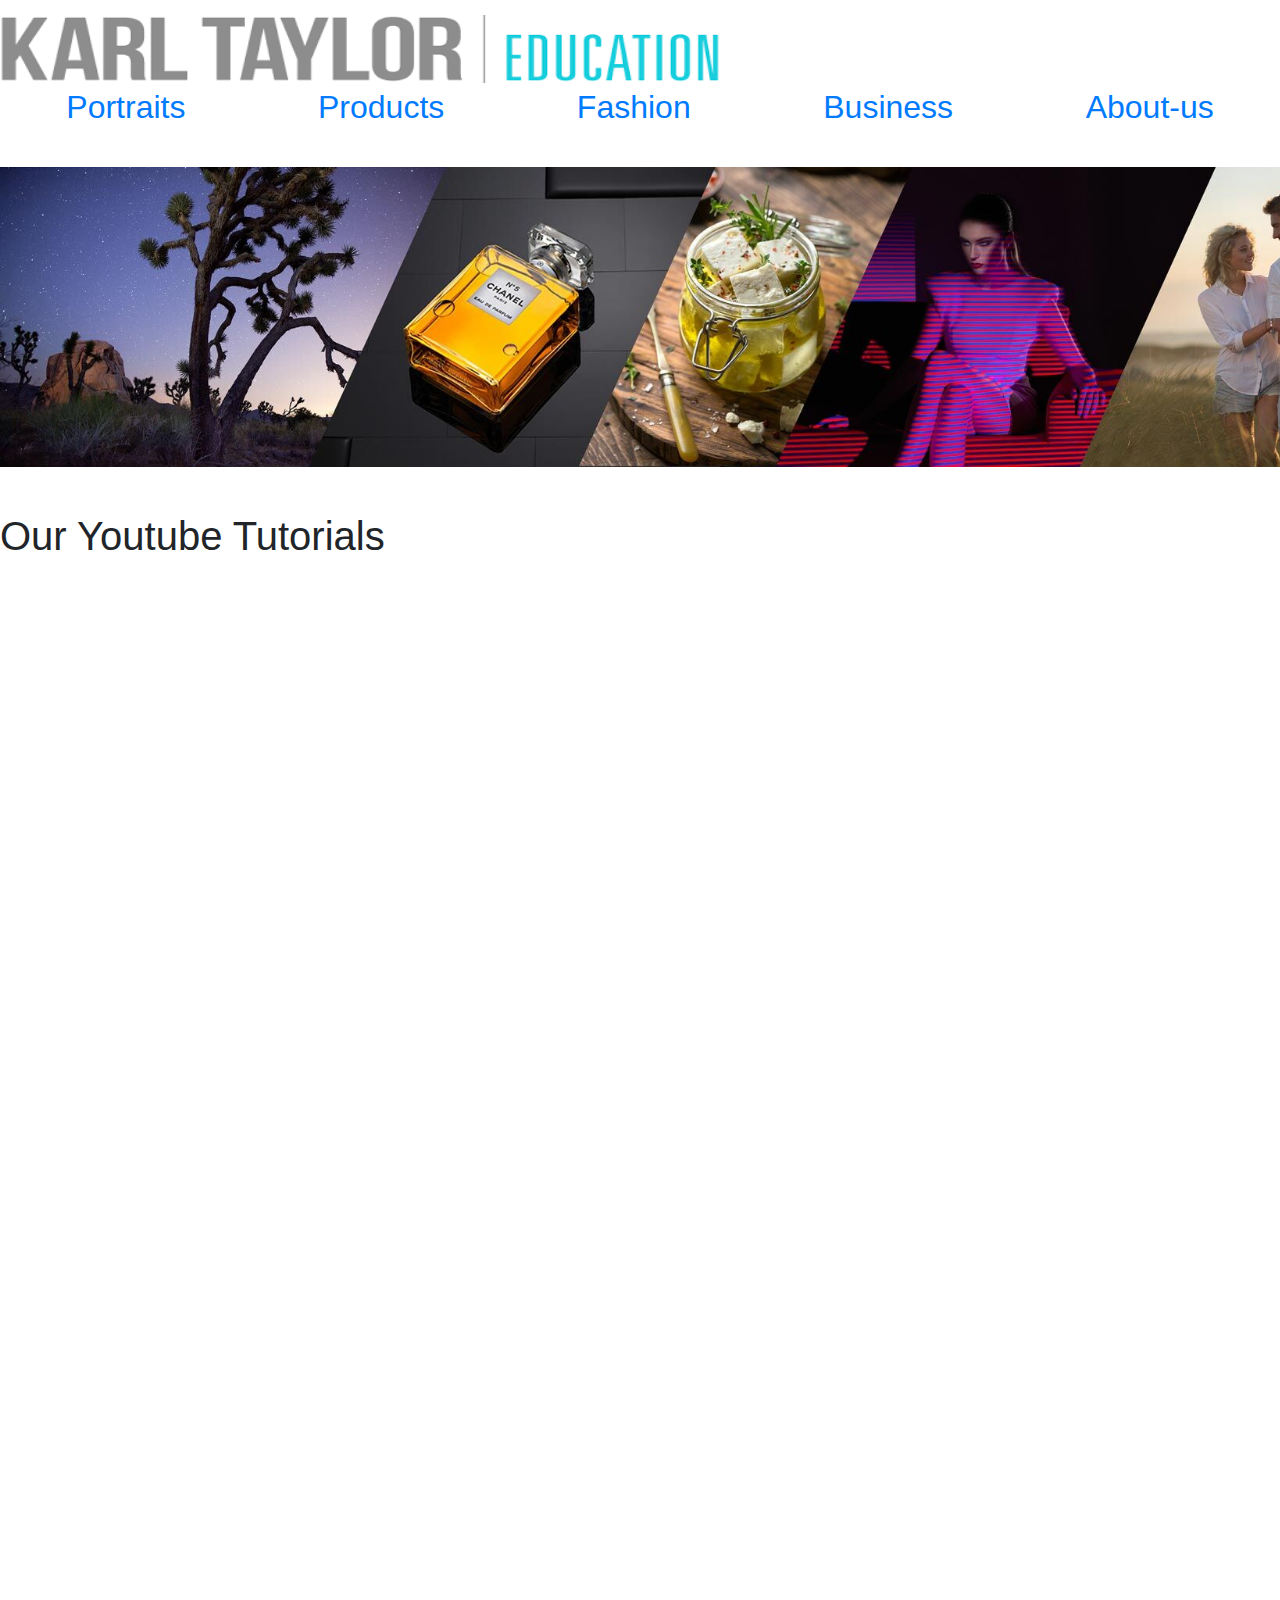
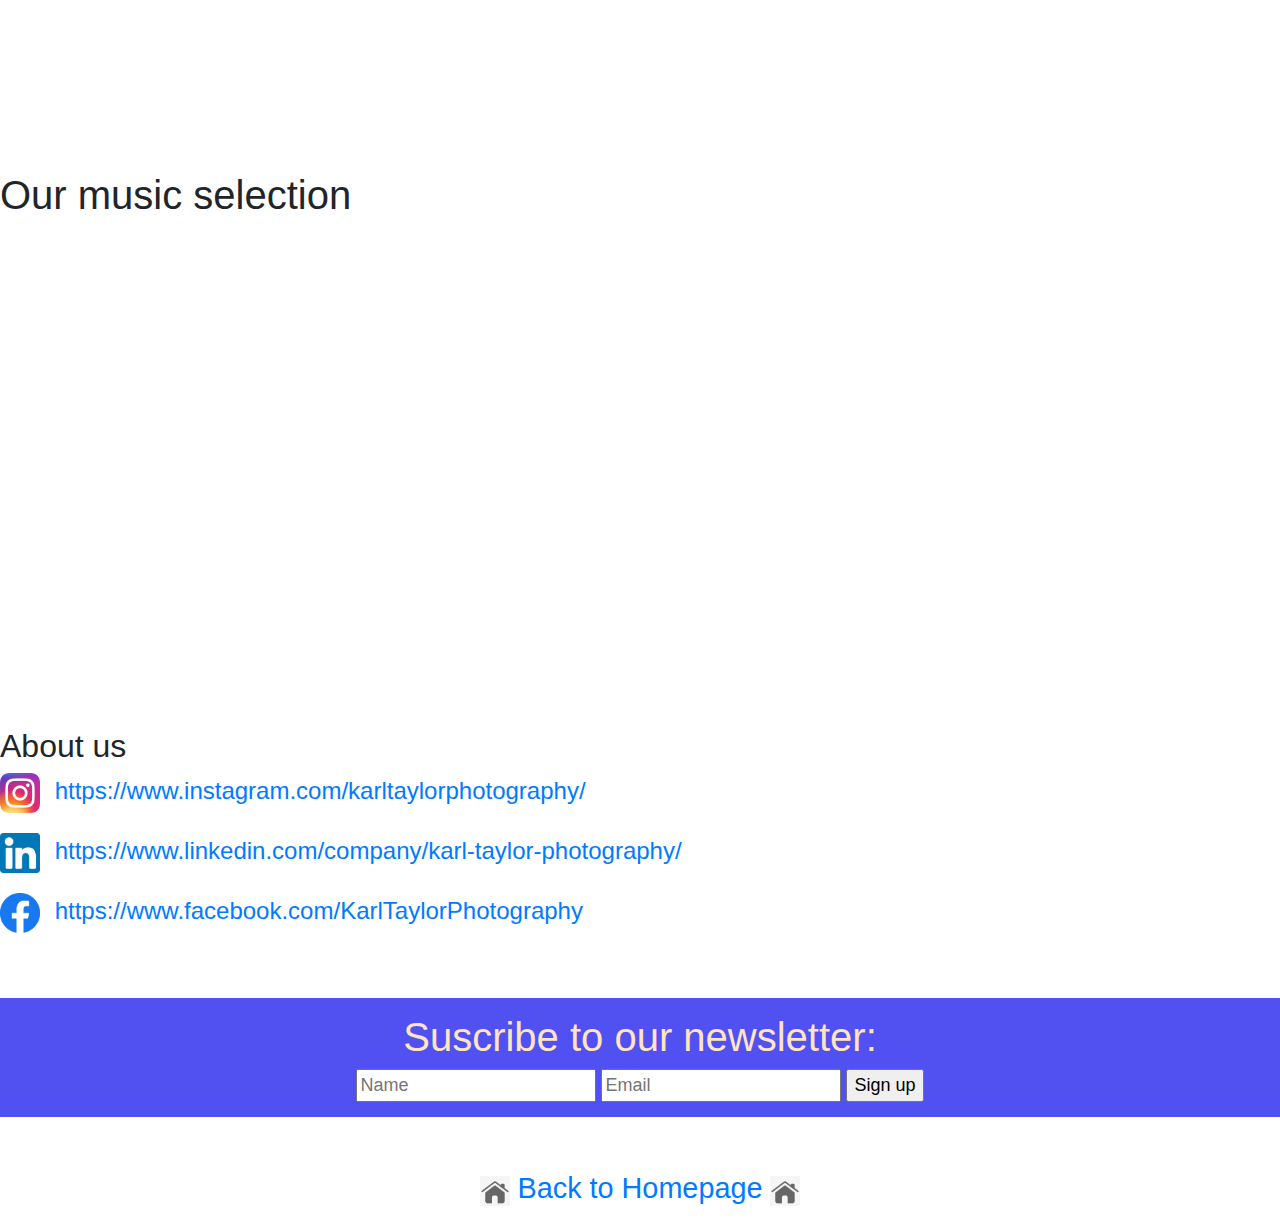
==== root/index.html @ d7e95f4d "animations" ====
<!DOCTYPE html>
<html lang="en">
<head>
    <meta charset="UTF-8">
    <meta http-equiv="X-UA-Compatible" content="IE=edge">
    <meta name="viewport" content="width=device-width, initial-scale=1.0">
    <title>KarlTaylorPhotography</title>
    <link rel="stylesheet" href="https://cdn.jsdelivr.net/npm/bootstrap@4.3.1/dist/css/bootstrap.min.css" integrity="sha384-ggOyR0iXCbMQv3Xipma34MD+dH/1fQ784/j6cY/iJTQUOhcWr7x9JvoRxT2MZw1T" crossorigin="anonymous">
    <link rel="stylesheet" href="style.css">
</head>
<body>
    <header class="headercss">
        <section>
                        <img src="multimedia/pictures/logo.png" alt="Client logo" class="logo">                   
                <nav> 
                    <ul class="LINKS">
                            <li><a href="portraits.html" class="nostyle">Portraits</a></li>
                            <li><a href="products.html" class="nostyle">Products</a></li>
                            <li><a href="fashion.html" class="nostyle">Fashion</a></li>
                            <li><a href="business.html" class="nostyle">Business</a></li>
                            <li><a href="#aboutus" class="nostyle">About-us</a></li>
                    </ul>
                </nav> 
        </section> 
    </header>
    
    <div>
        <img src="multimedia//pictures/carousel.jpeg" alt="Banner" width:="2249" height="345" class="banner">
    </div>

        <h1>Our Youtube Tutorials</h1>
    
        <div>
                    <iframe width="672" height="378" src="https://www.youtube.com/embed/IIm-SZHKOW4" title="YouTube video player" frameborder="0" allow="accelerometer; autoplay; clipboard-write; encrypted-media; gyroscope; picture-in-picture" allowfullscreen class="youtube"></iframe>
                    <iframe width="672" height="378" src="https://www.youtube.com/embed/UW-yvK4vJrc" title="YouTube video player" frameborder="0" allow="accelerometer; autoplay; clipboard-write; encrypted-media; gyroscope; picture-in-picture" allowfullscreen class="youtube"></iframe>
                    <iframe width="672" height="378" src="https://www.youtube.com/embed/W5Eb_q5M4wo" title="YouTube video player" frameborder="0" allow="accelerometer; autoplay; clipboard-write; encrypted-media; gyroscope; picture-in-picture" allowfullscreen class="youtube"></iframe>
        </div>


        <h1 class="ourmusic">Our music selection</h1>

            <div class="spotify2">
                            <iframe src="https://open.spotify.com/embed/artist/4PhdYoQGH8s1xee81dqQOO?utm_source=generator" width="400" height="380" frameBorder="0" allowfullscreen="" allow=" clipboard-write; encrypted-media; fullscreen; picture-in-picture" class="spotify"></iframe>
                            <iframe src="https://open.spotify.com/embed/playlist/37i9dQZF1DZ06evO1lChMs?utm_source=generator" width="400" height="380" frameBorder="0" allowfullscreen="" allow=" clipboard-write; encrypted-media; fullscreen; picture-in-picture" class="spotify"></iframe>
            </div>

            <section id="aboutus" class="spacingabout">
                <div class="about-us1">
                    <h2>About us</h2>
                            <div class="bottom2">

                                <img src="multimedia/pictures/instagram.png" width="40px" height="40px" class="imgspace">
                                <a href="https://www.instagram.com/karltaylorphotography/">https://www.instagram.com/karltaylorphotography/ </a>
                            </div>
    
                            <div class="bottom2">
                        
                                <img src="multimedia/pictures/linkedin.png" width="40px" height="40px" class="imgspace">
                                <a href="https://www.linkedin.com/company/karl-taylor-photography/">https://www.linkedin.com/company/karl-taylor-photography/</a>
                            </div>
    
                            <div class="bottom2">
        
                                <img src="multimedia/pictures/face.png" width="40px" height="40px" class="imgspace">
                                <a href="https://www.facebook.com/KarlTaylorPhotography">https://www.facebook.com/KarlTaylorPhotography</a>
                            </div>
                </div>

                </section>

                <section>
                    <div class="form-wrapper">
                            <h1>Suscribe to our newsletter:</h1>
                            <input type="text" placeholder="Name">
                            <input type="email" placeholder="Email">
                            <input type="button" value="Sign up">
                    </div>
                </section>

                    <footer>

                        <section class="bottomspace">

                            <div class="bottom2">
                                    <img src="multimedia/pictures/home.png" width="30px" height="20%"> 
                                    <a href="index.html">Back to Homepage</a>
                                    <img src="multimedia/pictures/home.png" width="30px" height="20%">
                            </div>
                        </section>
                        
                    </footer>
                    
                    <script src="https://code.jquery.com/jquery-3.3.1.slim.min.js" integrity="sha384-q8i/X+965DzO0rT7abK41JStQIAqVgRVzpbzo5smXKp4YfRvH+8abtTE1Pi6jizo" crossorigin="anonymous"></script>
                    <script src="https://cdn.jsdelivr.net/npm/popper.js@1.14.7/dist/umd/popper.min.js" integrity="sha384-UO2eT0CpHqdSJQ6hJty5KVphtPhzWj9WO1clHTMGa3JDZwrnQq4sF86dIHNDz0W1" crossorigin="anonymous"></script>
                    <script src="https://cdn.jsdelivr.net/npm/bootstrap@4.3.1/dist/js/bootstrap.min.js" integrity="sha384-JjSmVgyd0p3pXB1rRibZUAYoIIy6OrQ6VrjIEaFf/nJGzIxFDsf4x0xIM+B07jRM" crossorigin="anonymous"></script>
    </body>
    </html>
---- root/style.css ----
body {
    font-family: 'Gill Sans', 'Gill Sans MT', Calibri, 'Trebuchet MS', sans-serif;
}

.logo {
    width: 720px; 
    height: 68px;
}

/*  */


/*  */




.bottomtext {
    text-align: center;  
}

/* .form-wrapper {
    background: gray;
    font-size: large;
    display: flex;
    justify-content: center;
    text-align: center;

} */

.nostyle {
    text-decoration: none;
}


.headercss {
    padding-top: 15px;
    padding-left: 0px;
    text-decoration: none;
    position: sticky;
    top: 0;
    bottom: 0;
    background-color: white;
}

p {
    font-size:x-large;
    font-style: italic;
}

.LINKS {
    font-size: xx-large;
    display: flex;
    justify-content: space-around;
    padding-bottom: 20px;
    padding-left: 0px;
}

li{
    list-style-type: none;
}

.banner {
    padding-top: -10px;
    padding-bottom: 45px;
}


.form-wrapper {
    display: block;
    text-align: center;
    text-decoration: solid;
    font-size: large;
    color: bisque;
    font-family: 'Segoe UI', Tahoma, Geneva, Verdana, sans-serif;
    background-color: rgba(13, 13, 236, 0.719);
    padding-top: 15px;
    padding-bottom: 15px;
}


/* .KTPortraits {
    height: 1200px;
    width: auto;
    padding-top: 20px;
    padding-bottom: 20px;
    display: flex;
    justify-content: center;
} */

.KTPortraits {
    display: block;
    margin-left: auto;
    margin-right: auto;
    width: 70%;
    margin-bottom: 50px;
}

.youtube {
    display: flexbox;
    justify-content: space-around;
    padding: 10px 20px;
    align-items: center;
}

.spotify2 {
    display: flex;
    justify-content: center;
}

.spotify {
    margin: 0 90px ;
}

.paddingfoot {
    padding-bottom: 48px;
    padding-top: 35px;

}

.paddingshort {
    padding-bottom: 58px;
}

.bottomspace {
    padding-top: 50px;
    text-align: center;
    font-size: x-large;
}

.bottom2 {
    padding-bottom: 20px;
    font-size: larger;
}

.ourmusic {
    padding-top: 48px;
    padding-bottom: 40px;
}


.about-us {
    display: flex;
    justify-content: flex-end;
    margin-top: 10px;
    margin-bottom: 10px;
}

.about-us1 {
    margin-top: 10px;
    margin-bottom: 45px;
    font-size: 20px;
}

.imgspace {
    margin-right: 8px;  
}


.spacingabout {
    padding-top: 70px;
}

.paddingface {
    padding-bottom: 40px;
}

.paddingbottom {
    padding-bottom: 60px;
}

.form-wrapper:hover {
    animation: changeColor;
    background-color: rgb(116, 19, 189);
    transition: 1s;
}
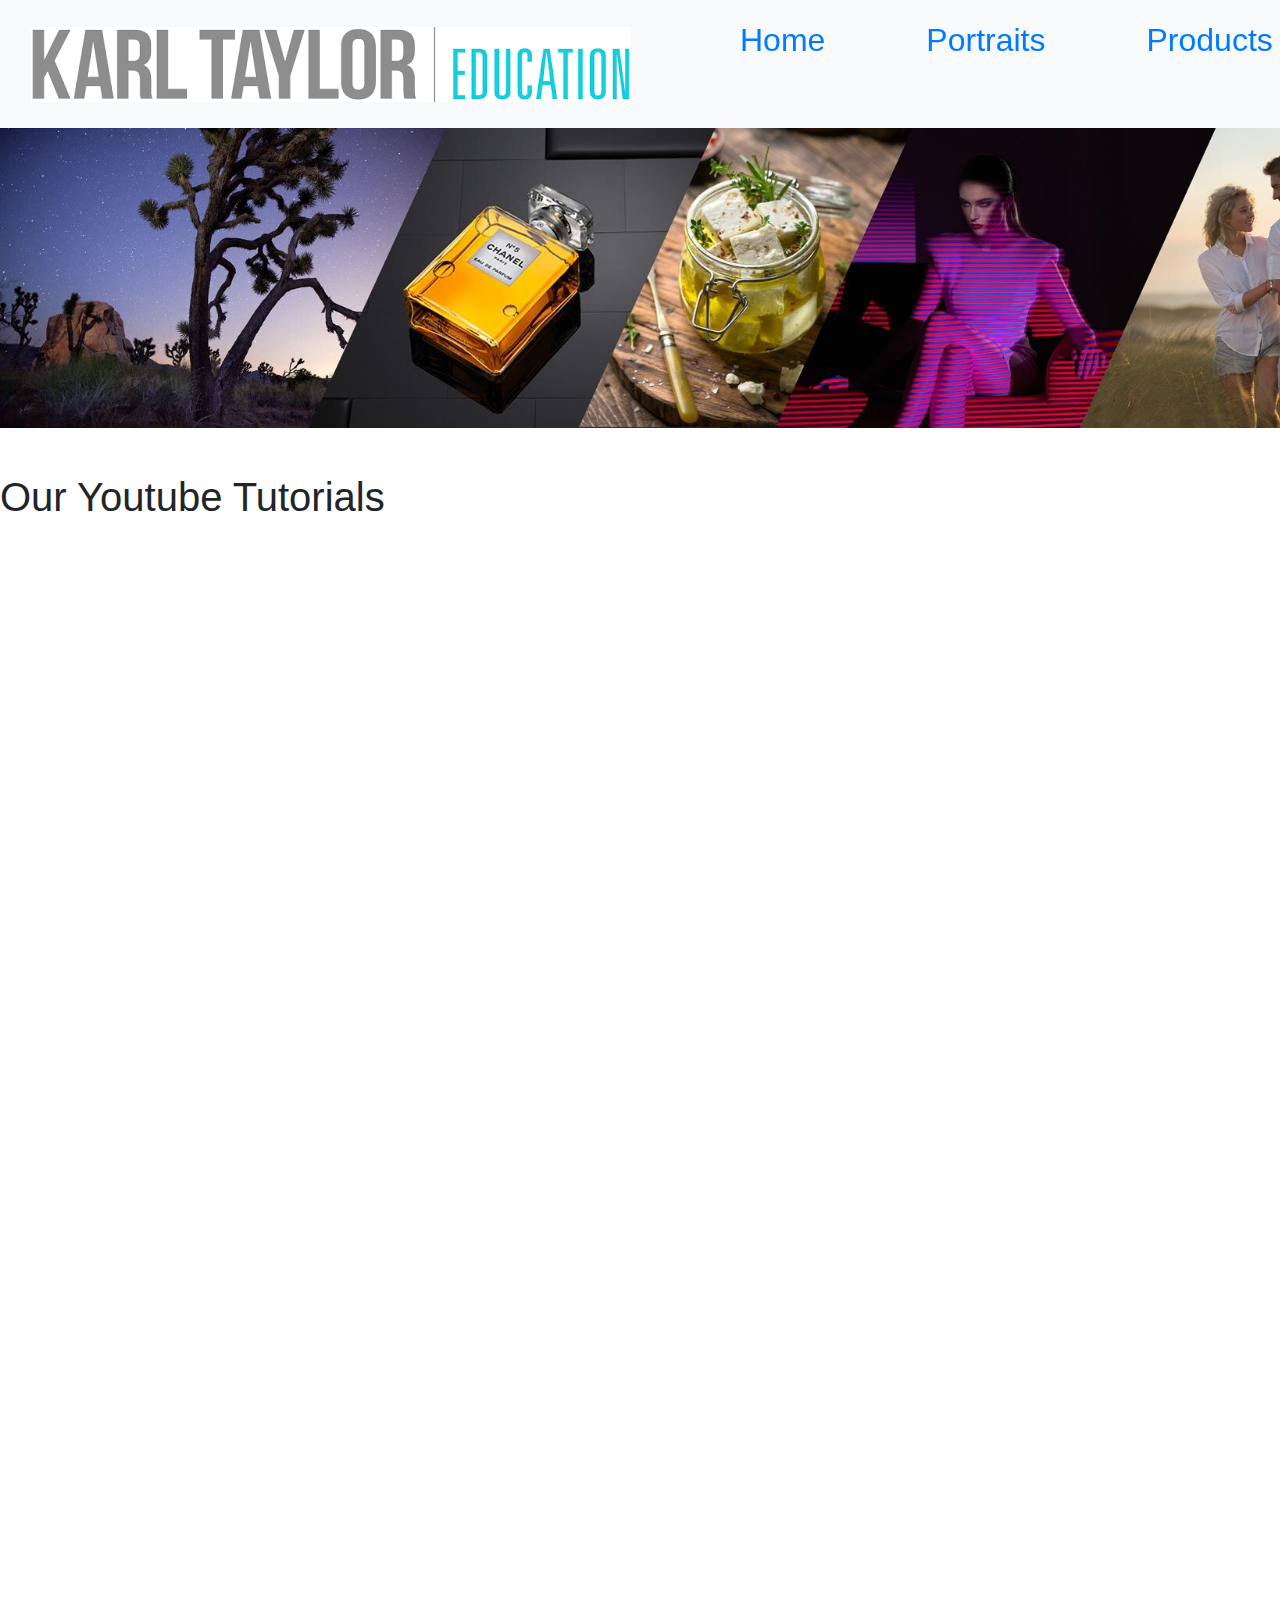
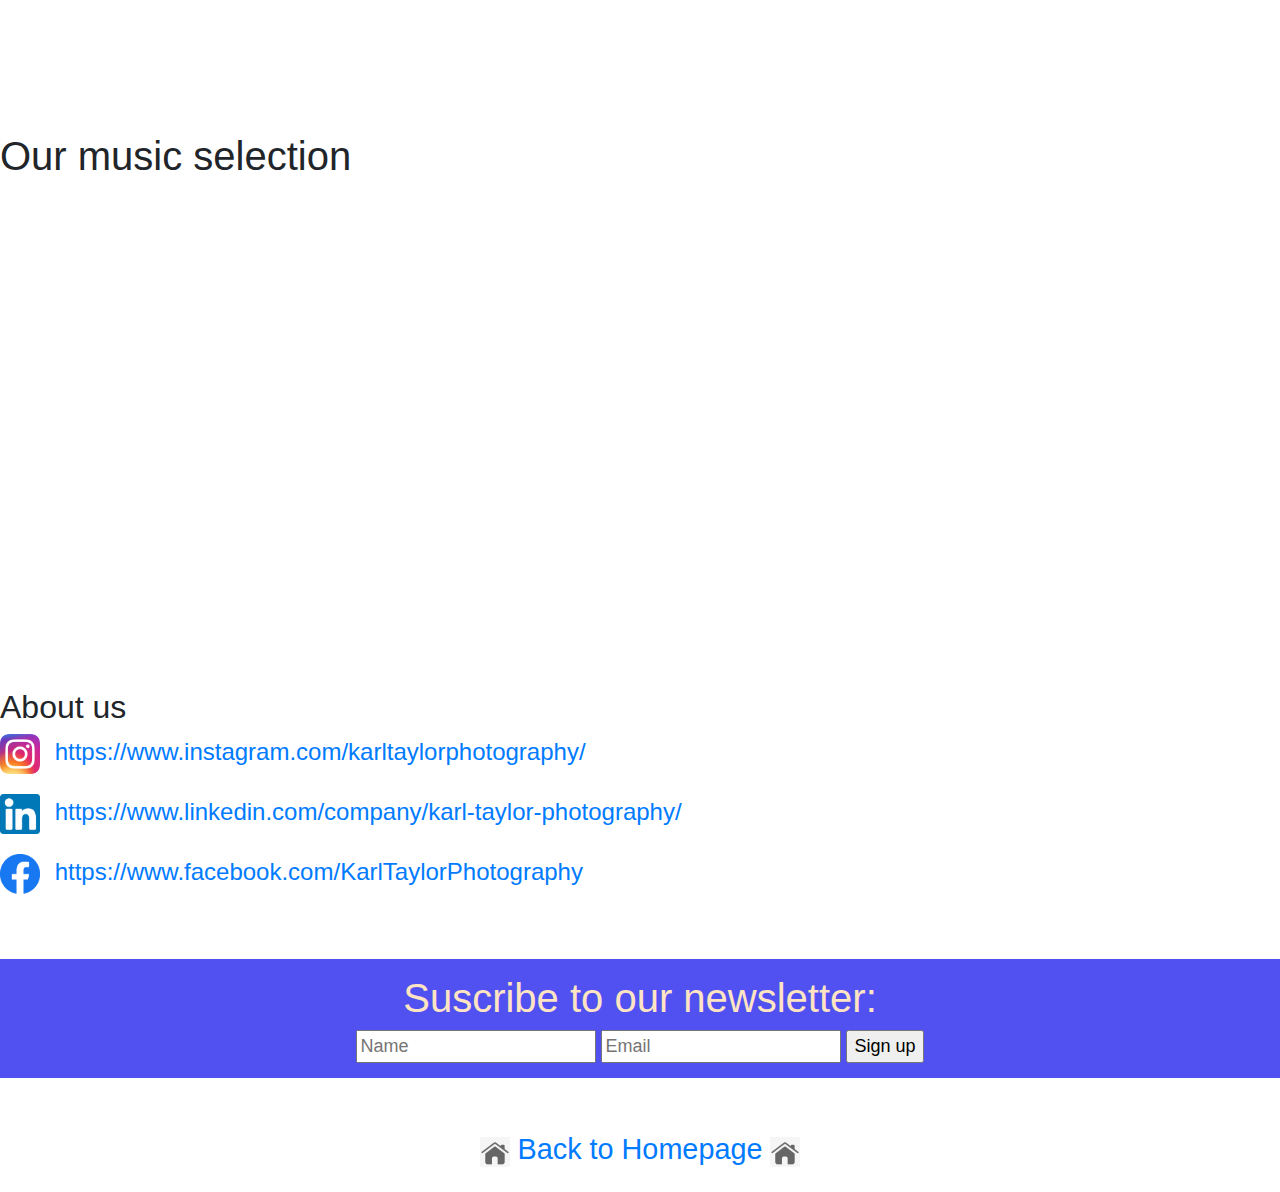
==== commit 15471e92: "animations" ====
--- a/root/index.html
+++ b/root/index.html
@@ -10,18 +10,37 @@
 </head>
 <body>
     <header class="headercss">
-        <section>
-                        <img src="multimedia/pictures/logo.png" alt="Client logo" class="logo">                   
-                <nav> 
-                    <ul class="LINKS">
-                            <li><a href="portraits.html" class="nostyle">Portraits</a></li>
-                            <li><a href="products.html" class="nostyle">Products</a></li>
-                            <li><a href="fashion.html" class="nostyle">Fashion</a></li>
-                            <li><a href="business.html" class="nostyle">Business</a></li>
-                            <li><a href="#aboutus" class="nostyle">About-us</a></li>
-                    </ul>
-                </nav> 
-        </section> 
+        <nav class="navbar navbar-expand-lg bg-light">
+            <div class="container-fluid">
+              <a class="navbar-brand" href="#"><img src="multimedia/pictures/logo.png" alt=""></a>
+              <button class="navbar-toggler" type="button" data-bs-toggle="collapse" data-bs-target="#navbarSupportedContent" aria-controls="navbarSupportedContent" aria-expanded="false" aria-label="Toggle navigation">
+                <span class="navbar-toggler-icon"></span>
+              </button>
+              <div class="collapse navbar-collapse" id="navbarSupportedContent">
+                <ul class="navbar-nav me-auto mb-2 mb-lg-0">
+                  <li class="nav-item">
+                    <a class="nav-link active" aria-current="page" href="index.html">Home</a>
+                  </li>
+                  <li class="nav-item">
+                    <a class="nav-link" href="portraits.html">Portraits</a>
+                  </li>
+                  <li class="nav-item">
+                    <a class="nav-link" href="products.html">Products</a>
+                  </li>
+                  <li class="nav-item">
+                    <a class="nav-link" href="fashion.html">Fashion</a>
+                  </li>
+                  <li class="nav-item">
+                    <a class="nav-link" href="business.html">Business</a>
+                  </li>
+                  <li class="nav-item">
+                    <a class="nav-link" href="#aboutlink">About-us</a>
+                  </li>
+                </ul>
+              </div>
+            </div>
+          </nav>
+          
     </header>
     
     <div>
@@ -31,7 +50,7 @@
         <h1>Our Youtube Tutorials</h1>
     
         <div>
-                    <iframe width="672" height="378" src="https://www.youtube.com/embed/IIm-SZHKOW4" title="YouTube video player" frameborder="0" allow="accelerometer; autoplay; clipboard-write; encrypted-media; gyroscope; picture-in-picture" allowfullscreen class="youtube"></iframe>
+                    <iframe width="672" height="378" src="https://www.youtube.com/embed/IIm-SZHKOW4" title="YouTube video player" frameborder="0" allow="accelerometer; autoplay; clipboard-write; encrypted-media; gyroscope; picture-in-picture" allowfullscreen class="youtube animation"></iframe>
                     <iframe width="672" height="378" src="https://www.youtube.com/embed/UW-yvK4vJrc" title="YouTube video player" frameborder="0" allow="accelerometer; autoplay; clipboard-write; encrypted-media; gyroscope; picture-in-picture" allowfullscreen class="youtube"></iframe>
                     <iframe width="672" height="378" src="https://www.youtube.com/embed/W5Eb_q5M4wo" title="YouTube video player" frameborder="0" allow="accelerometer; autoplay; clipboard-write; encrypted-media; gyroscope; picture-in-picture" allowfullscreen class="youtube"></iframe>
         </div>
@@ -45,8 +64,8 @@
             </div>
 
             <section id="aboutus" class="spacingabout">
-                <div class="about-us1">
-                    <h2>About us</h2>
+                <div class="about-us1" id="top">
+                    <h2 class="about">About us</h2>
                             <div class="bottom2">
 
                                 <img src="multimedia/pictures/instagram.png" width="40px" height="40px" class="imgspace">
@@ -73,7 +92,7 @@
                             <h1>Suscribe to our newsletter:</h1>
                             <input type="text" placeholder="Name">
                             <input type="email" placeholder="Email">
-                            <input type="button" value="Sign up">
+                            <input type="button" value="Sign up" class="signup">
                     </div>
                 </section>
 
@@ -83,15 +102,13 @@
 
                             <div class="bottom2">
                                     <img src="multimedia/pictures/home.png" width="30px" height="20%"> 
-                                    <a href="index.html">Back to Homepage</a>
+                                    <a href="index.html" class="topanimation">Back to Homepage</a>
                                     <img src="multimedia/pictures/home.png" width="30px" height="20%">
                             </div>
                         </section>
                         
                     </footer>
-                    
-                    <script src="https://code.jquery.com/jquery-3.3.1.slim.min.js" integrity="sha384-q8i/X+965DzO0rT7abK41JStQIAqVgRVzpbzo5smXKp4YfRvH+8abtTE1Pi6jizo" crossorigin="anonymous"></script>
-                    <script src="https://cdn.jsdelivr.net/npm/popper.js@1.14.7/dist/umd/popper.min.js" integrity="sha384-UO2eT0CpHqdSJQ6hJty5KVphtPhzWj9WO1clHTMGa3JDZwrnQq4sF86dIHNDz0W1" crossorigin="anonymous"></script>
-                    <script src="https://cdn.jsdelivr.net/npm/bootstrap@4.3.1/dist/js/bootstrap.min.js" integrity="sha384-JjSmVgyd0p3pXB1rRibZUAYoIIy6OrQ6VrjIEaFf/nJGzIxFDsf4x0xIM+B07jRM" crossorigin="anonymous"></script>
+                  
+                <script src="https://cdn.jsdelivr.net/npm/bootstrap@5.2.0-beta1/dist/js/bootstrap.bundle.min.js" integrity="sha384-pprn3073KE6tl6bjs2QrFaJGz5/SUsLqktiwsUTF55Jfv3qYSDhgCecCxMW52nD2" crossorigin="anonymous"></script>
     </body>
     </html>--- a/root/style.css
+++ b/root/style.css
@@ -10,10 +10,27 @@
 
 /*  */
 
+.navbar-nav{
+    font-size: xx-large;
+}
+
+.collapse.navbar-collapse{
+    display: flex;
+    justify-content: flex-end;
+}
+
+
+.nav-item{
+    padding-left: 85px;
+}
 
 /*  */
 
-
+h1:hover{
+    color: rgba(27, 20, 159, 0.759);
+    animation: changecolor;
+    transition: 0.5s ease-in-out;
+}
 
 
 .bottomtext {
@@ -29,20 +46,15 @@
 
 } */
 
-.nostyle {
-    text-decoration: none;
-}
 
 
 .headercss {
-    padding-top: 15px;
-    padding-left: 0px;
     text-decoration: none;
     position: sticky;
     top: 0;
     bottom: 0;
-    background-color: white;
-}
+}
+
 
 p {
     font-size:x-large;
@@ -56,6 +68,14 @@
     padding-bottom: 20px;
     padding-left: 0px;
 }
+
+.LINKS:hover {
+    text-decoration: double;
+    animation-duration: 0.5s;
+}
+
+
+
 
 li{
     list-style-type: none;
@@ -173,7 +193,14 @@
 .form-wrapper:hover {
     animation: changeColor;
     background-color: rgb(116, 19, 189);
-    transition: 1s;
-}
-
-
+    transition: 1s ease-in-out;
+}
+
+
+.signup {
+    animation: wiggle 2s linear infinite;
+}
+
+.KTPortraits:hover {
+    transform: scale(1.1);
+}